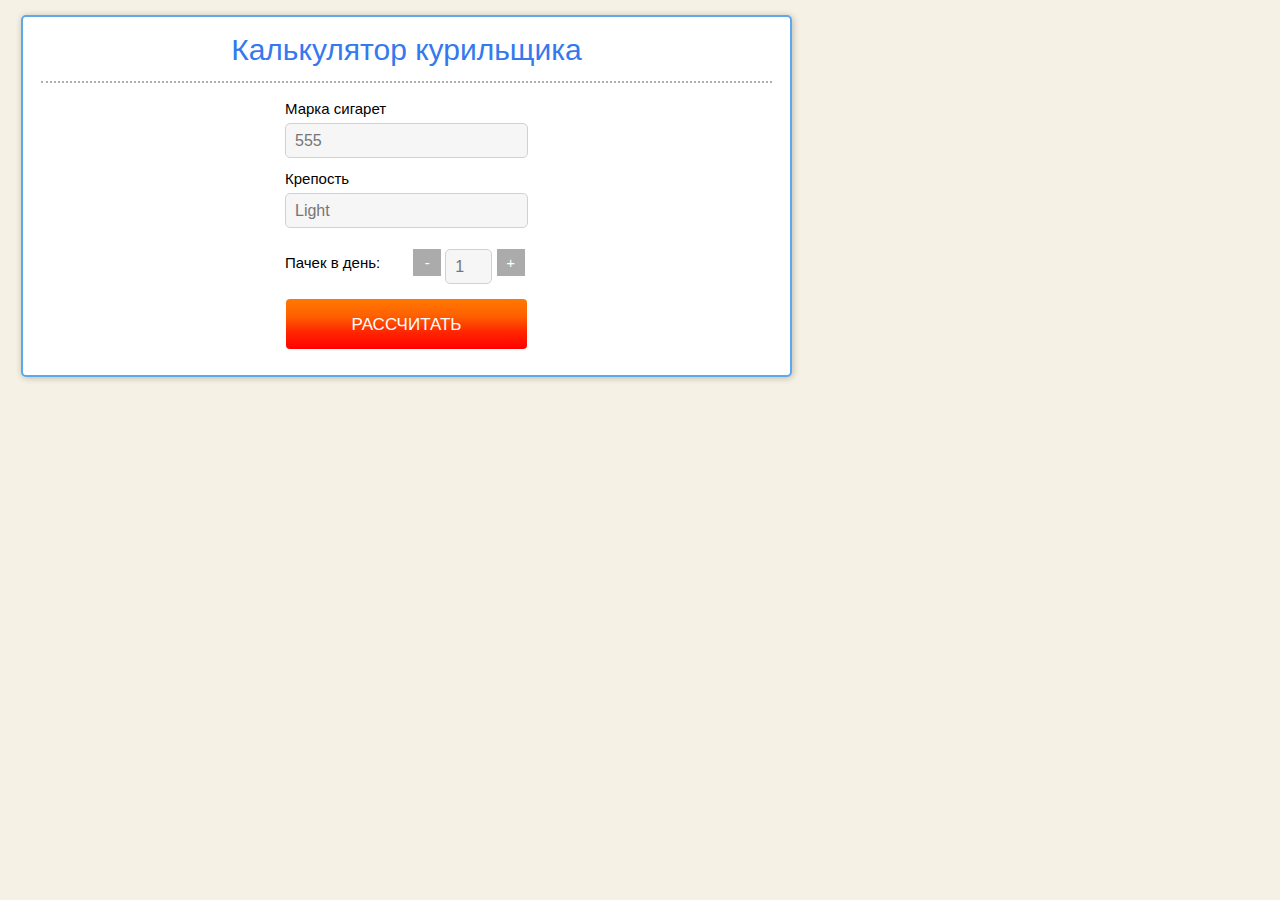
==== calc.html @ df9dbd6b "Added calc page" ====
<!DOCTYPE html>
<html class="no-js" lang="ru">
    <head>

        <meta charset="utf-8">

        <meta name="viewport" content="width=device-width">
        <!-- Uncomment in case of responsive design and delete tag above
        <meta name="viewport" content="width=device-width, initial-scale=1, maximum-scale=1, user-scalable=no">
        -->
        <meta name="SKYPE_TOOLBAR" content="SKYPE_TOOLBAR_PARSER_COMPATIBLE">

        <link rel="stylesheet" href="css/style.css">
        <script src="js/vendor/modernizr-2.7.1.min.js"></script>

        <title></title>

    </head>

    <body>
        <!--[if lt IE 9]>
            <div class="ancients">
                Вы используете устаревший браузер.
                Для корректного функционирования этого сайта и большинства других
                Вам необходимо <a href="http://browsehappy.com/?locale=ru_RU">обновить ваш браузер</a>.
            </div>
        <![endif]-->

    <div class="s-frame">

        <div class="s-smoke-calc">
            <div class="s-smoke-calc__title">Калькулятор курильщика</div>

            <hr class="s-smoke-calc__separator">

            <div class="s-smoke-calc__selector">

                <div class="s-selector">
                    <div class="s-selector__row">
                        <div class="s-field">
                            <div class="s-field__label"><label for="temp-field-id-a">Марка сигарет</label></div>
                            <input class="s-field__input" type="text" placeholder="555" id="temp-field-id-a">
                        </div>
                    </div>
                    <div class="s-selector__row">
                        <div class="s-field">
                            <div class="s-field__label"><label for="temp-field-id-b">Крепость</label></div>
                            <input class="s-field__input" type="text" placeholder="Light" id="temp-field-id-b">
                        </div>
                    </div>
                </div>

            </div>

            <div class="s-smoke-calc__counter">

                <div class="s-counter">

                    <div class="s-counter__left">Пачек в день:</div><!--
                 --><div class="s-counter__right">
                        <div class="s-counter__right__minus">-</div>
                        <div class="s-counter__right__field">
                            <div class="s-field s-field_small">
                                <input class="s-field__input" type="text" placeholder="1">
                            </div>
                        </div>
                        <div class="s-counter__right__plus">+</div>
                    </div>
                </div>

            </div>

            <div class="s-smoke-calc__button">
                <button class="s-button">Рассчитать</button>
            </div>

        </div>

    </div>




        <!-- Scripts -->
        <script src="js/vendor/jquery-1.10.2.min.js"></script>
        <script src="js/plugins.js"></script>
        <script src="js/main.js"></script>
        <!--/Scripts -->


    </body>
</html>
---- css/style.css ----
@import url(_1_fonts.css);
@import url(_2_normalize.css);
@import url(_3_reset.css);
@import url(_4_initialization.css);

/*@import url(_link.css);*/
/*@import url(_time.css);*/
/*@import url(_icon.css);*/
@import url(_s-button.css);
@import url(_s-field.css);
/*@import url(_title.css);*/
/*@import url(_table.css);*/
/*@import url(_video.css);*/
/*@import url(_wysiwyg.css);*/
/*@import url(_clearfix.css);*/
/*@import url(_ancients.css);*/
/*@import url(_logo.css);*/
/*@import url(_nav.css);*/
/*@import url(_copyright.css);*/
/*@import url(_breadcrumbs.css);*/
/*@import url(_pagination.css);*/
/*@import url(_sidebar.css);*/
/*@import url(_content.css);*/
/*@import url(_header.css);*/
/*@import url(_footer.css);*/
/*@import url(_body.css);*/
/*@import url(_region.css);*/
/*@import url(_page.css);*/
@import url(_s-frame.css);
@import url(_s-smoke-calc.css);
@import url(_s-selector.css);
@import url(_s-counter.css);
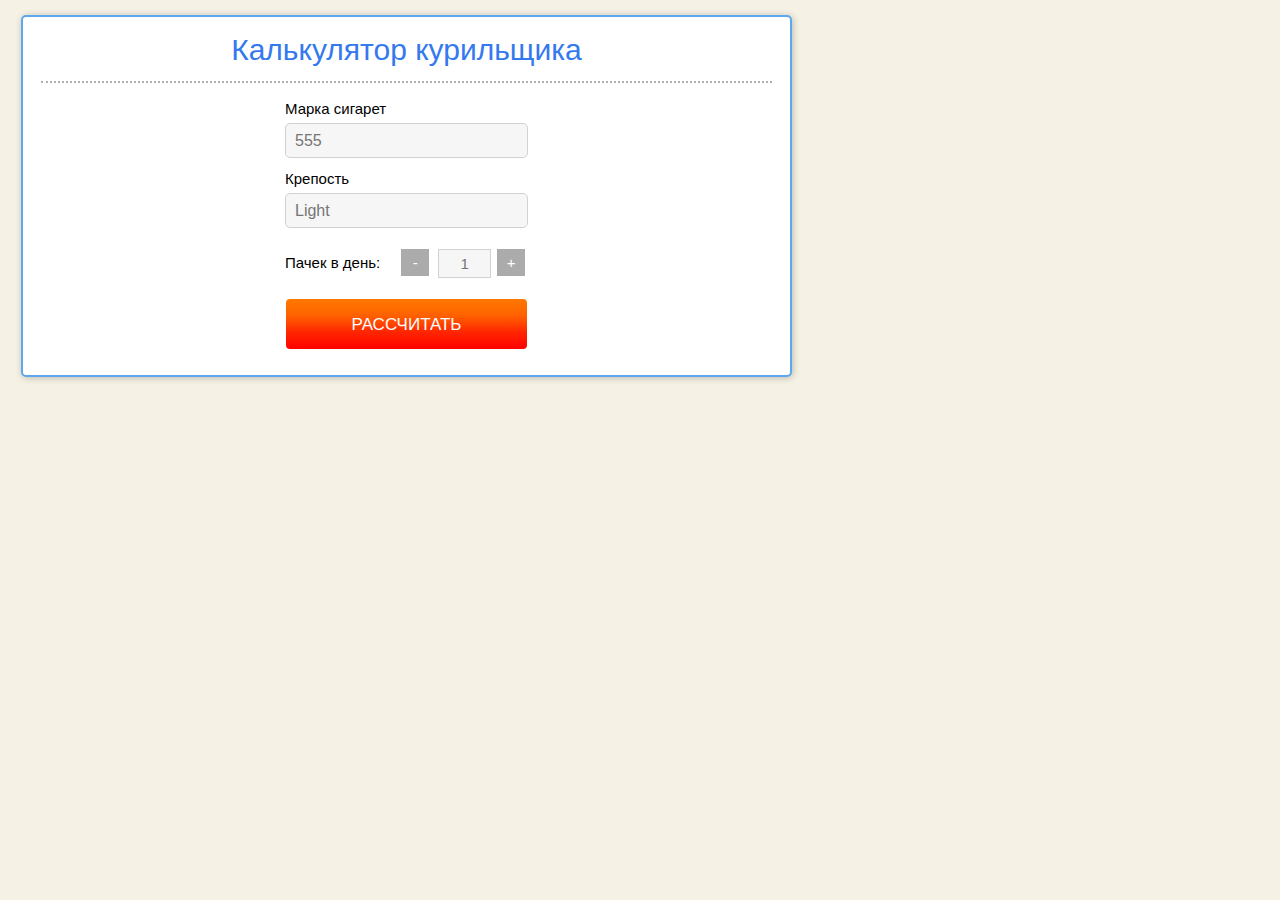
==== commit 74fd4d21: "Added compare block" ====
--- a/calc.html
+++ b/calc.html
@@ -26,7 +26,7 @@
             </div>
         <![endif]-->
 
-    <div class="s-frame">
+    <div class="s-frame s-frame_calc">
 
         <div class="s-smoke-calc">
             <div class="s-smoke-calc__title">Калькулятор курильщика</div>
@@ -58,13 +58,17 @@
 
                     <div class="s-counter__left">Пачек в день:</div><!--
                  --><div class="s-counter__right">
-                        <div class="s-counter__right__minus">-</div>
-                        <div class="s-counter__right__field">
-                            <div class="s-field s-field_small">
-                                <input class="s-field__input" type="text" placeholder="1">
+                        <div class="s-counter__right__minus">
+                            <a class="s-counter__right__plus__link" href="#">-</a>
+                        </div><!--
+                     --><div class="s-counter__right__field">
+                            <div class="s-field">
+                                <input class="s-field__input_small" type="text" placeholder="1">
                             </div>
+                        </div><!--
+                     --><div class="s-counter__right__plus">
+                            <a class="s-counter__right__plus__link" href="#">+</a>
                         </div>
-                        <div class="s-counter__right__plus">+</div>
                     </div>
                 </div>
 
--- a/css/style.css
+++ b/css/style.css
@@ -5,11 +5,11 @@
 
 /*@import url(_link.css);*/
 /*@import url(_time.css);*/
-/*@import url(_icon.css);*/
+@import url(_s-icon.css);
 @import url(_s-button.css);
 @import url(_s-field.css);
-/*@import url(_title.css);*/
-/*@import url(_table.css);*/
+@import url(_s-title.css);
+@import url(_s-table.css);
 /*@import url(_video.css);*/
 /*@import url(_wysiwyg.css);*/
 /*@import url(_clearfix.css);*/
@@ -25,8 +25,9 @@
 /*@import url(_footer.css);*/
 /*@import url(_body.css);*/
 /*@import url(_region.css);*/
-/*@import url(_page.css);*/
+@import url(_s-page.css);
 @import url(_s-frame.css);
 @import url(_s-smoke-calc.css);
 @import url(_s-selector.css);
-@import url(_s-counter.css);+@import url(_s-counter.css);
+@import url(_s-product.css);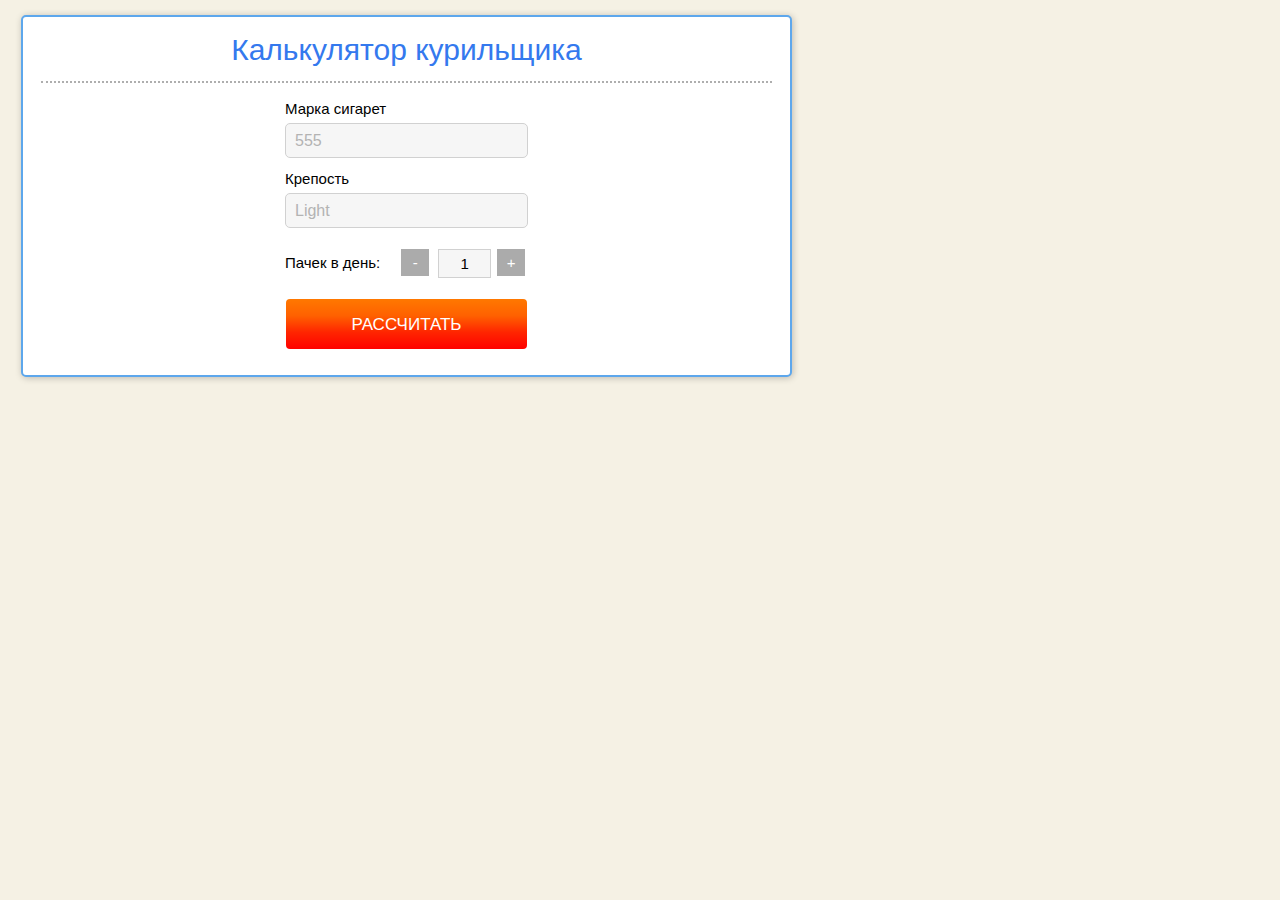
==== commit 7e0eea0b: "Added lungs block" ====
--- a/calc.html
+++ b/calc.html
@@ -63,7 +63,7 @@
                         </div><!--
                      --><div class="s-counter__right__field">
                             <div class="s-field">
-                                <input class="s-field__input_small" type="text" placeholder="1">
+                                <input class="s-field__input_small s-field__input_black" type="text" placeholder="1">
                             </div>
                         </div><!--
                      --><div class="s-counter__right__plus">
--- a/css/style.css
+++ b/css/style.css
@@ -30,4 +30,5 @@
 @import url(_s-smoke-calc.css);
 @import url(_s-selector.css);
 @import url(_s-counter.css);
-@import url(_s-product.css);+@import url(_s-product.css);
+@import url(_s-lungs.css);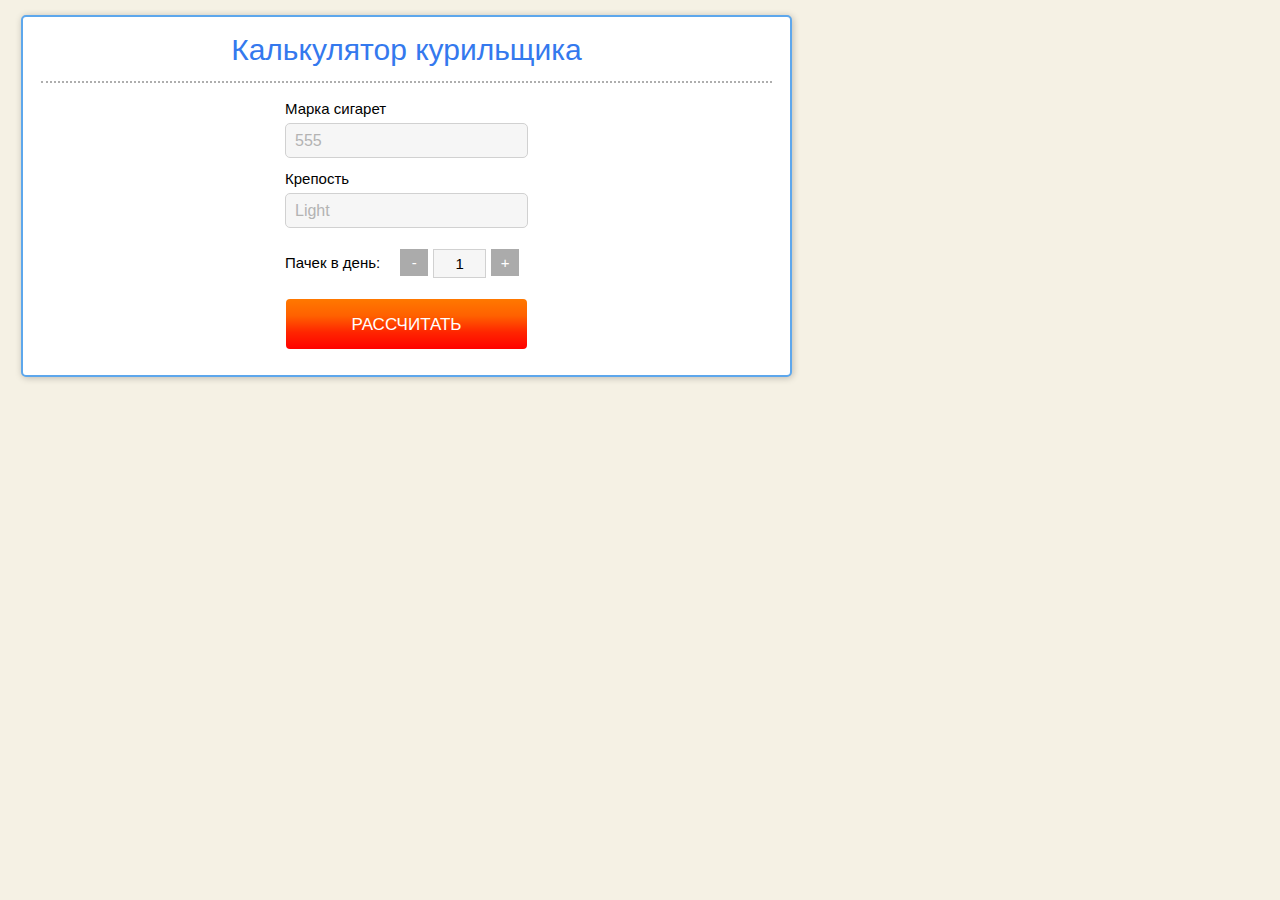
==== commit a1b0b393: "Fixed iOS mark up error" ====
--- a/calc.html
+++ b/calc.html
@@ -1,5 +1,5 @@
 <!DOCTYPE html>
-<html class="no-js" lang="ru">
+<html lang="ru">
     <head>
 
         <meta charset="utf-8">
@@ -11,7 +11,6 @@
         <meta name="SKYPE_TOOLBAR" content="SKYPE_TOOLBAR_PARSER_COMPATIBLE">
 
         <link rel="stylesheet" href="css/style.css">
-        <script src="js/vendor/modernizr-2.7.1.min.js"></script>
 
         <title></title>
 
@@ -58,18 +57,27 @@
 
                     <div class="s-counter__left">Пачек в день:</div><!--
                  --><div class="s-counter__right">
-                        <div class="s-counter__right__minus">
-                            <a class="s-counter__right__plus__link" href="#">-</a>
-                        </div><!--
-                     --><div class="s-counter__right__field">
-                            <div class="s-field">
-                                <input class="s-field__input_small s-field__input_black" type="text" placeholder="1">
+
+                        <div class="s-counter__right__wrapper">
+
+                            <div class="s-counter__right__wrapper__center">
+                                <div class="s-counter__right__wrapper__center__field">
+                                    <div class="s-field">
+                                        <input class="s-field__input_small s-field__input_black" type="text" placeholder="1">
+                                    </div>
+                                </div>
                             </div>
-                        </div><!--
-                     --><div class="s-counter__right__plus">
-                            <a class="s-counter__right__plus__link" href="#">+</a>
+                            <div class="s-counter__right__wrapper__left">
+                                <div class="s-counter__right__wrapper__left__minus">-</div>
+                            </div>
+                            <div class="s-counter__right__wrapper__right">
+                                <div class="s-counter__right__wrapper__right__plus">+</div>
+                            </div>
+
                         </div>
+
                     </div>
+
                 </div>
 
             </div>
@@ -82,15 +90,5 @@
 
     </div>
 
-
-
-
-        <!-- Scripts -->
-        <script src="js/vendor/jquery-1.10.2.min.js"></script>
-        <script src="js/plugins.js"></script>
-        <script src="js/main.js"></script>
-        <!--/Scripts -->
-
-
     </body>
 </html>--- a/css/style.css
+++ b/css/style.css
@@ -3,32 +3,16 @@
 @import url(_3_reset.css);
 @import url(_4_initialization.css);
 
-/*@import url(_link.css);*/
-/*@import url(_time.css);*/
 @import url(_s-icon.css);
 @import url(_s-button.css);
 @import url(_s-field.css);
 @import url(_s-title.css);
 @import url(_s-table.css);
-/*@import url(_video.css);*/
-/*@import url(_wysiwyg.css);*/
-/*@import url(_clearfix.css);*/
-/*@import url(_ancients.css);*/
-/*@import url(_logo.css);*/
-/*@import url(_nav.css);*/
-/*@import url(_copyright.css);*/
-/*@import url(_breadcrumbs.css);*/
-/*@import url(_pagination.css);*/
-/*@import url(_sidebar.css);*/
-/*@import url(_content.css);*/
-/*@import url(_header.css);*/
-/*@import url(_footer.css);*/
-/*@import url(_body.css);*/
-/*@import url(_region.css);*/
 @import url(_s-page.css);
 @import url(_s-frame.css);
 @import url(_s-smoke-calc.css);
 @import url(_s-selector.css);
 @import url(_s-counter.css);
 @import url(_s-product.css);
-@import url(_s-lungs.css);+@import url(_s-lungs.css);
+@import url(_s-choice.css);